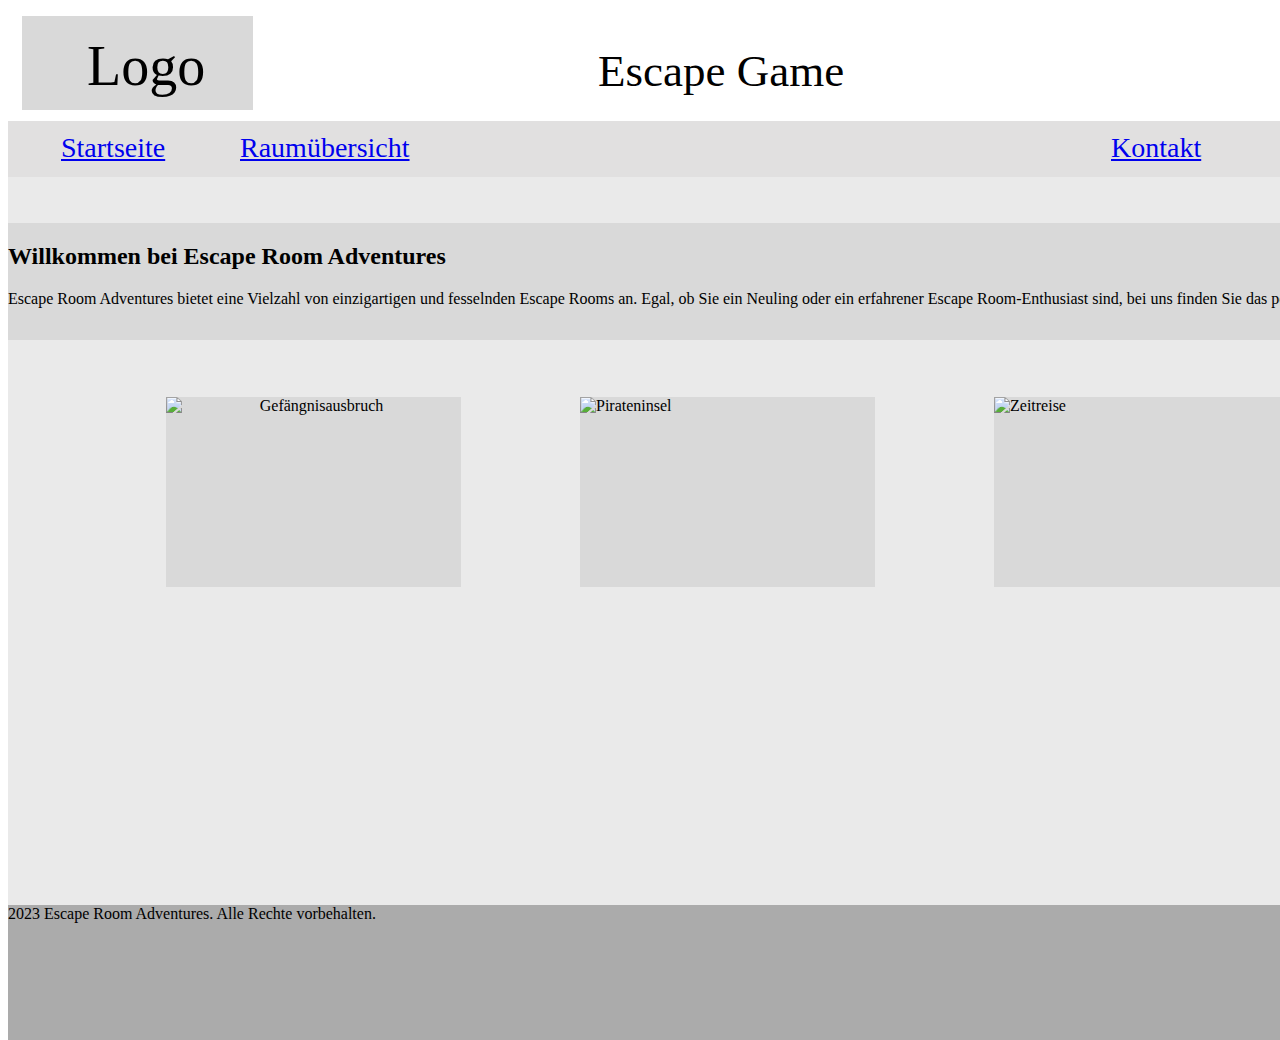
==== stylecode.html @ c85cc21f "html" ====
<!DOCTYPE html>
<html lang="de">

<head>
    <meta charset="UTF-8">
    <meta name="viewport" content="width=device-width, initial-scale=1.0">
    <title>Escape Room Adventures</title>
    <link rel="stylesheet" href="style1.css">
</head>

<body>

    <div id='desktop-1' class='desktop-1'>
        <div id='rectangle1' class='rectangle1'>
        </div>
        <div id='escapegame' class='escapegame'>
            Escape Game</div>
        <div id='rectangle2' class='rectangle2'>
        </div>
        <div id='rectangle3' class='rectangle3'>
            2023 Escape Room Adventures. Alle Rechte vorbehalten.
        </div>
        <div id='rectangle4' class='rectangle4'>
        </div>
        <div id='aboutus' class='aboutus'>
            <a href="aboutus.html">About us</a>
        </div>
        <div id='kontakt' class='kontakt'>
            <a href="Kontakt.html">Kontakt</a>
        </div>
        <div id='home' class='home'>
            <a href="stylecode.html">Startseite</a>
        </div>
        <div id='raumübersicht' class='raumübersicht'>
            <a href="rooms.html">Raumübersicht</a>
        </div>
        <div id='rectangle5' class='rectangle5'>
        </div>
        <div id='rectangle6' class='rectangle6'>
            <img src="images/piraten_1.jpg" alt="Pirateninsel">
        </div>
        <div style="text-align: center;" 
        id='rectangle8' class='rectangle8'>
            <img src="images/OIP_1.jpg" alt="Gefängnisausbruch">
            
        </div>
        <div id='rectangle7' class='rectangle7'>
            <img src="images/zeitreise_1.jpg" alt="Zeitreise">
        </div>
        <div id='impressumetc.' class='impressumetc.'>
            2023 Escape Room Adventures. Alle Rechte vorbehalten.</div>
        <div id='rectangle9' class='rectangle9'>
        </div>
        <div id="rectangle10" class="rectangle10">
            <h2>Willkommen bei Escape Room Adventures</h2>
            <p>Escape Room Adventures bietet eine Vielzahl von einzigartigen und fesselnden Escape Rooms an. Egal, ob
                Sie ein Neuling oder ein erfahrener Escape Room-Enthusiast sind, bei uns finden Sie das perfekte
                Abenteuer.</p>
        </div>
        <div id='logo' class='logo'>
            Logo</div>
    </div>

    <footer>
        <p>&copy; 2023 Escape Room Adventures. Alle Rechte vorbehalten.</p>
    </footer>
</body>

</html>
---- style1.css ----
.desktop-1
{
position:absolute;
background-color:#ffffff;
height:1024px;
width:1440px;
padding:0px;
}
.rectangle1
{
background-color:#ffffff;
height:106px;
width:1440px;
position:absolute;
top:0px;
left:0px;
}
.escapegame
{
color:#000000;
text-align:left;
vertical-align:text-top;
font-size:45px;
font-family:Rationale;
line-height:normal;
border-style:hidden;
outline:none;
left:590px;
top:29px;
position:absolute;
width:260px;
}
.rectangle2
{
background-color:#eaeaea;
height:783px;
width:1440px;
top:106px;
left:0px;
position:absolute;
}
.rectangle3
{
background-color:#ababab;
height:135px;
width:1440px;
top:889px;
left:0px;
position:absolute;
}
.rectangle4
{
background-color:#e1e0e0;
height:56px;
width:1440px;
top:105px;
left:0px;
position:absolute;
}
.aboutus
{
color:#000000;
text-align:left;
vertical-align:text-top;
font-size:28px;
font-family:Inter;
left:1305px;
top:116px;
width:119px;
height:34px;
position:absolute;
line-height:auto;
border-style:hidden;
outline:none;
}
.kontakt
{
color:#000000;
text-align:left;
vertical-align:text-top;
font-size:28px;
font-family:Inter;
left:1103px;
top:116px;
width:102px;
height:34px;
position:absolute;
line-height:auto;
border-style:hidden;
outline:none;
}
.home
{
color:#000000;
text-align:left;
vertical-align:text-top;
font-size:28px;
font-family:Inter;
left:53px;
top:116px;
width:79px;
height:34px;
position:absolute;
line-height:auto;
border-style:hidden;
outline:none;
}
.raumübersicht
{
color:#000000;
text-align:left;
vertical-align:text-top;
font-size:28px;
font-family:Inter;
left:232px;
top:116px;
width:199px;
height:34px;
position:absolute;
line-height:auto;
border-style:hidden;
outline:none;
}
.rectangle6
{
background-color:#d9d9d9;
height:190px;
width:295px;
top:381px;
left:572px;
position:absolute;
}
.rectangle8
{
background-color:#d9d9d9;
height:190px;
width:295px;
top:381px;
left:158px;
position:absolute;
}
.rectangle7
{
background-color:#d9d9d9;
height:190px;
width:295px;
top:381px;
left:986px;
position:absolute;
}
.impressumetc.
{
color:#000000;
text-align:right;
vertical-align:text-bottom;
font-size:56px;
font-family:Rationale;
left:1117px;
top:942px;
width:307px;
height:65px;
position:absolute;
line-height:auto;
border-style:hidden;
outline:none;
}
.rectangle9
{
background-color:#d9d9d9;
height:94px;
width:231px;
top:0px;
left:14px;
position:absolute;
}
.logo
{
color:#000000;
text-align:left;
vertical-align:text-top;
font-size:56px;
font-family:Rationale;
left:79px;
top:18px;
width:100px;
height:65px;
position:absolute;
line-height:auto;
border-style:hidden;
outline:none;
}
.rectangle10
{
background-color:#d9d9d9;
height:117px;
width:1440px;
top:207px;
left:0px;
position:absolute;
}
.willkommenbeiescaperoomadventures
{
color:#000000;
text-align:left;
vertical-align:text-top;
font-size:40px;
font-family:Rationale;
left:420px;
top:242px;
width:599px;
height:46px;
position:left;
line-height:auto;
border-style:hidden;
outline:none;
}

img {display: block;
    width:295px;
    margin: auto;}
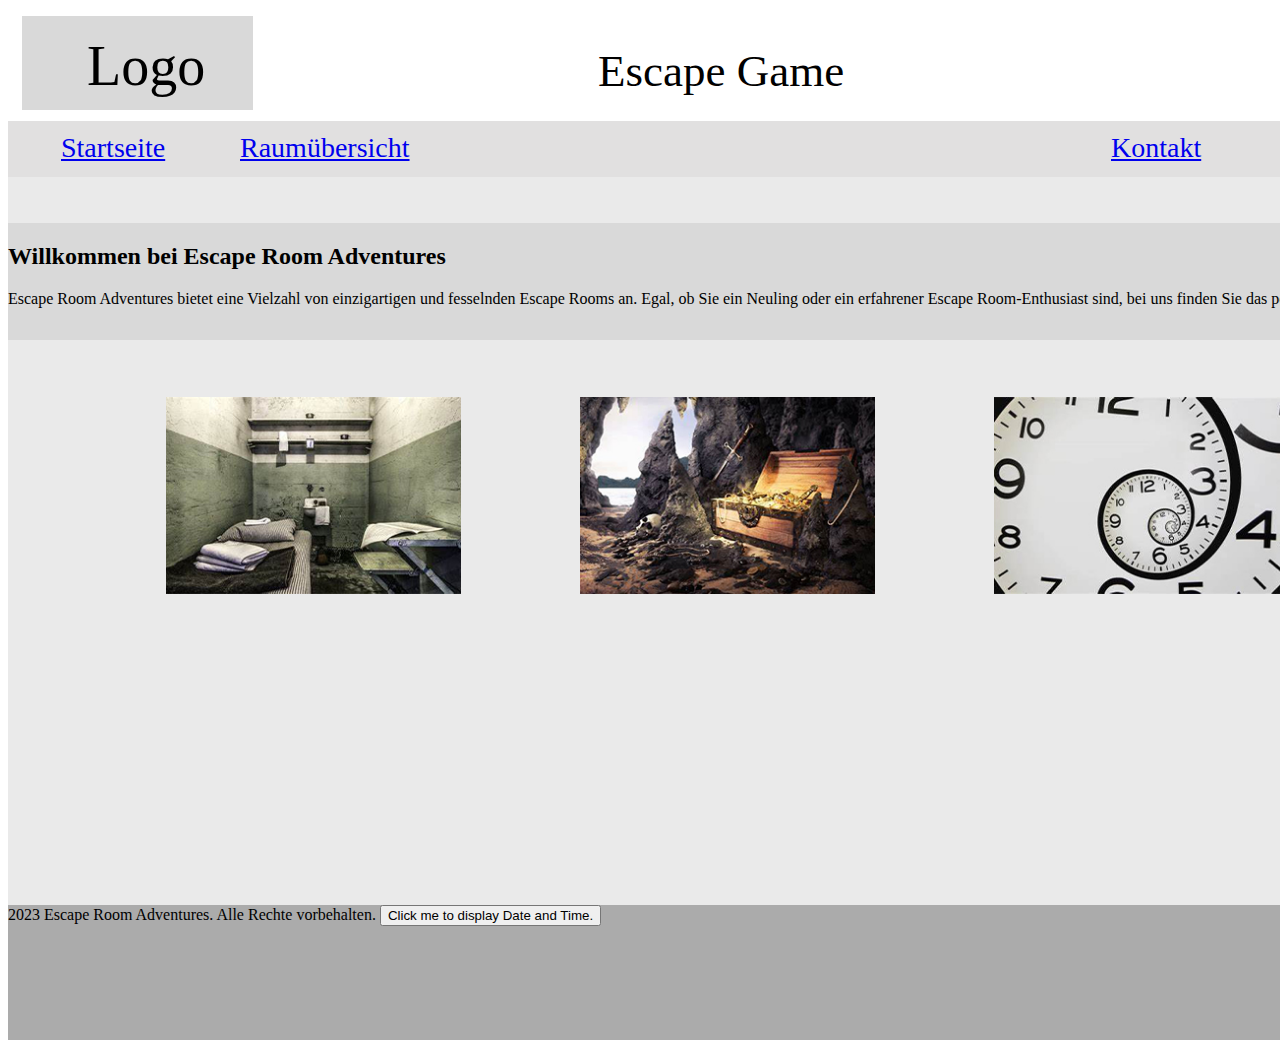
==== commit 08759f11: "html" ====
--- a/stylecode.html
+++ b/stylecode.html
@@ -19,6 +19,11 @@
         </div>
         <div id='rectangle3' class='rectangle3'>
             2023 Escape Room Adventures. Alle Rechte vorbehalten.
+            <button type="button"
+            onclick="document.getElementById('demo').innerHTML = Date()">
+             Click me to display Date and Time.</button>
+
+            <p id="demo"></p>
         </div>
         <div id='rectangle4' class='rectangle4'>
         </div>
